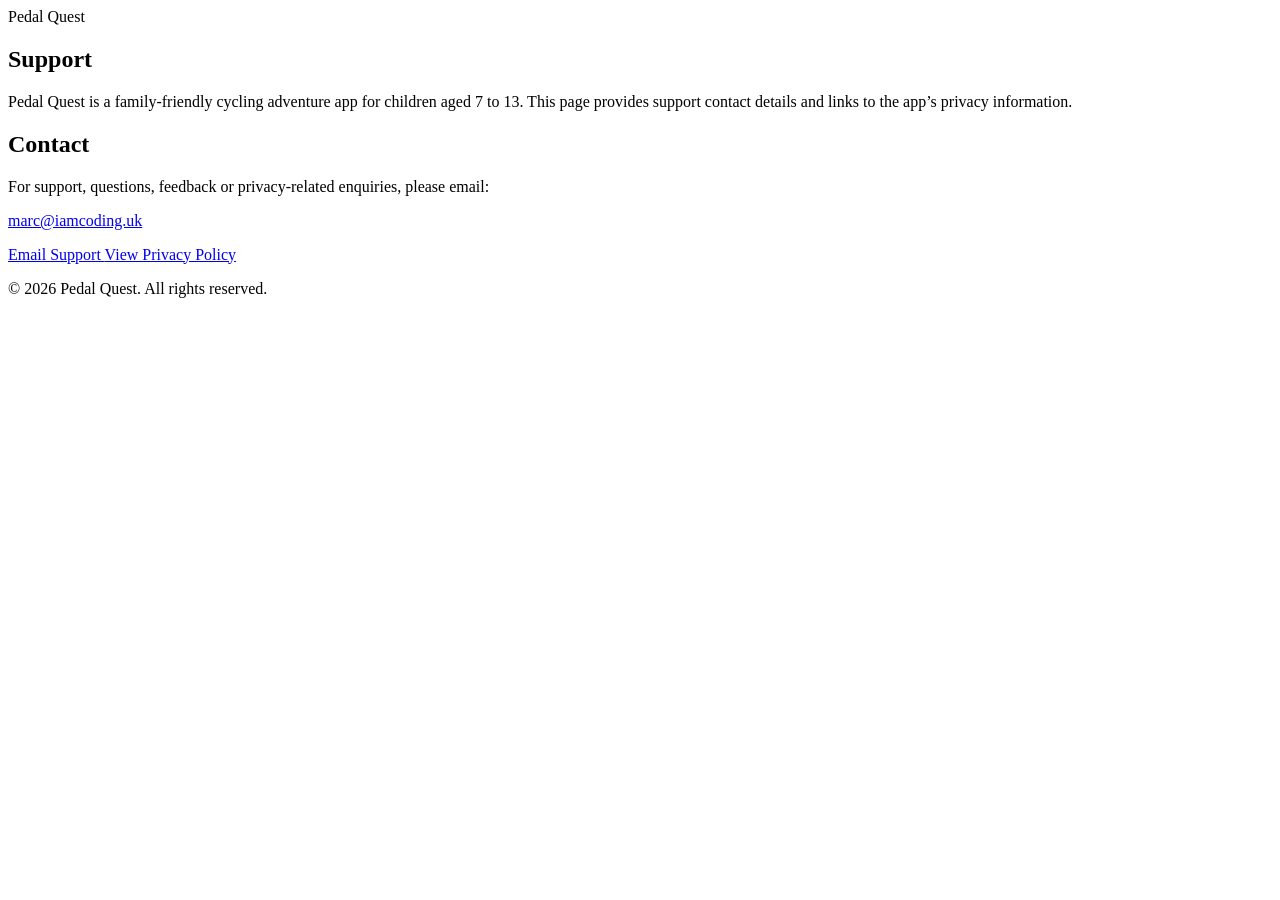
==== index.html @ e30e96f7 "Add initial index.html for Pedal Quest support page" ====
<!doctype html>
<html lang="en-GB">
<head>
  <meta charset="utf-8" />
  <meta name="viewport" content="width=device-width, initial-scale=1" />
  <meta name="description" content="Support page for Pedal Quest, a family-friendly cycling adventure app for children." />

  <title>Pedal Quest Support</title>

  <link rel="stylesheet" href="styles.css" />
</head>

<body>
  <main class="page-shell">
    <section class="hero-card">
      <div class="app-badge">Pedal Quest</div>

      <h1>Support</h1>

      <p class="intro">
        Pedal Quest is a family-friendly cycling adventure app for children aged 7 to 13.
        This page provides support contact details and links to the app’s privacy information.
      </p>

      <div class="support-card">
        <h2>Contact</h2>
        <p>
          For support, questions, feedback or privacy-related enquiries, please email:
        </p>

        <p class="contact-link">
          <a href="mailto:marc@iamcoding.uk">marc@iamcoding.uk</a>
        </p>
      </div>

      <div class="link-grid">
        <a class="button primary" href="mailto:marc@iamcoding.uk">
          Email Support
        </a>

        <a class="button secondary" href="privacy.html">
          View Privacy Policy
        </a>
      </div>

      <footer>
        <p>
          © 2026 Pedal Quest. All rights reserved.
        </p>
      </footer>
    </section>
  </main>
</body>
</html>
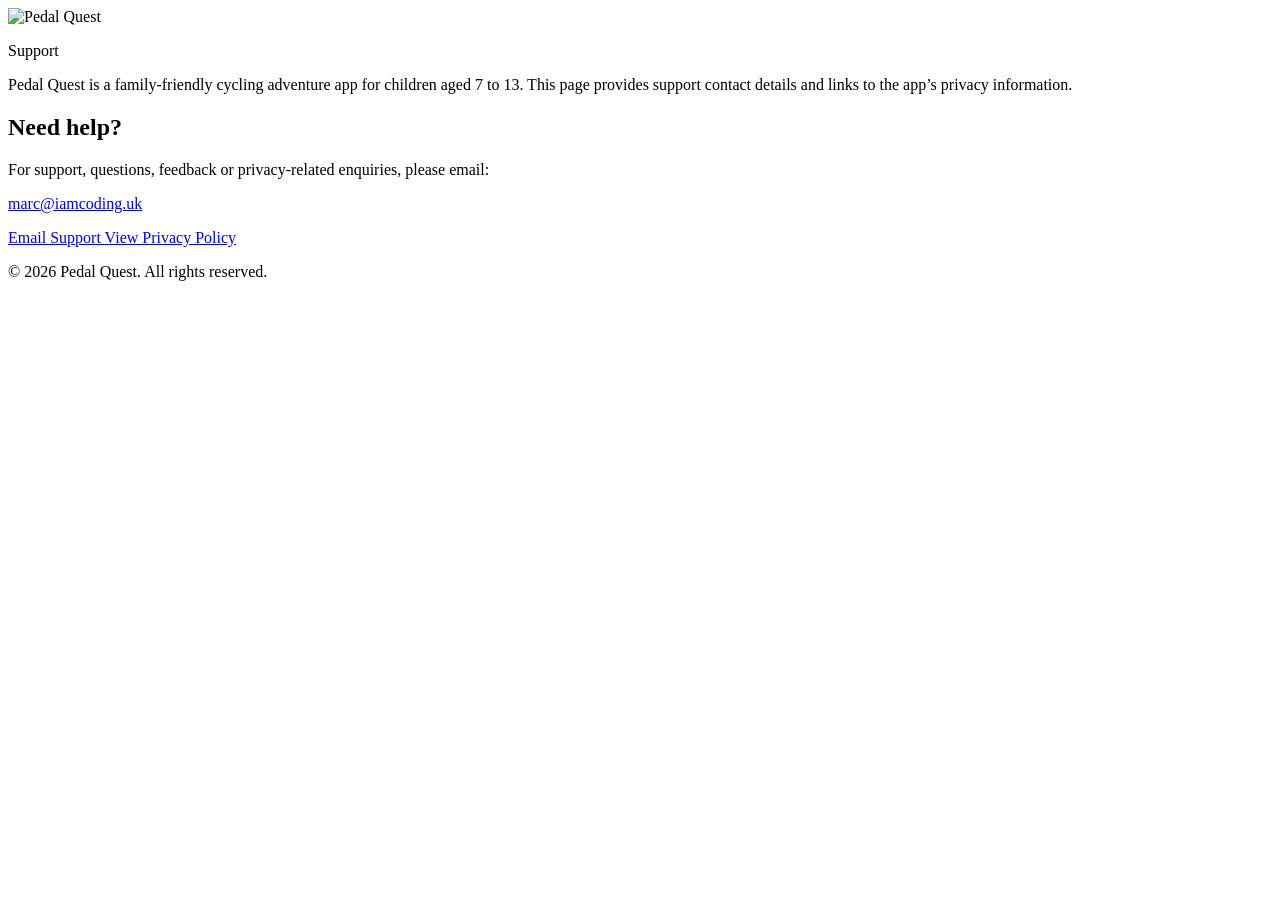
==== commit 598bb09a: "Update HTML structure and resource links" ====
--- a/index.html
+++ b/index.html
@@ -7,15 +7,19 @@
 
   <title>Pedal Quest Support</title>
 
-  <link rel="stylesheet" href="styles.css" />
+  <link rel="stylesheet" href="/pedalquest-support/styles.css" />
 </head>
 
 <body>
   <main class="page-shell">
     <section class="hero-card">
-      <div class="app-badge">Pedal Quest</div>
+      <img
+        class="title-logo"
+        src="/pedalquest-support/PQTitle.png"
+        alt="Pedal Quest"
+      />
 
-      <h1>Support</h1>
+      <p class="eyebrow">Support</p>
 
       <p class="intro">
         Pedal Quest is a family-friendly cycling adventure app for children aged 7 to 13.
@@ -23,7 +27,8 @@
       </p>
 
       <div class="support-card">
-        <h2>Contact</h2>
+        <h1>Need help?</h1>
+
         <p>
           For support, questions, feedback or privacy-related enquiries, please email:
         </p>
@@ -38,15 +43,13 @@
           Email Support
         </a>
 
-        <a class="button secondary" href="privacy.html">
+        <a class="button secondary" href="/pedalquest-support/privacy.html">
           View Privacy Policy
         </a>
       </div>
 
       <footer>
-        <p>
-          © 2026 Pedal Quest. All rights reserved.
-        </p>
+        <p>© 2026 Pedal Quest. All rights reserved.</p>
       </footer>
     </section>
   </main>
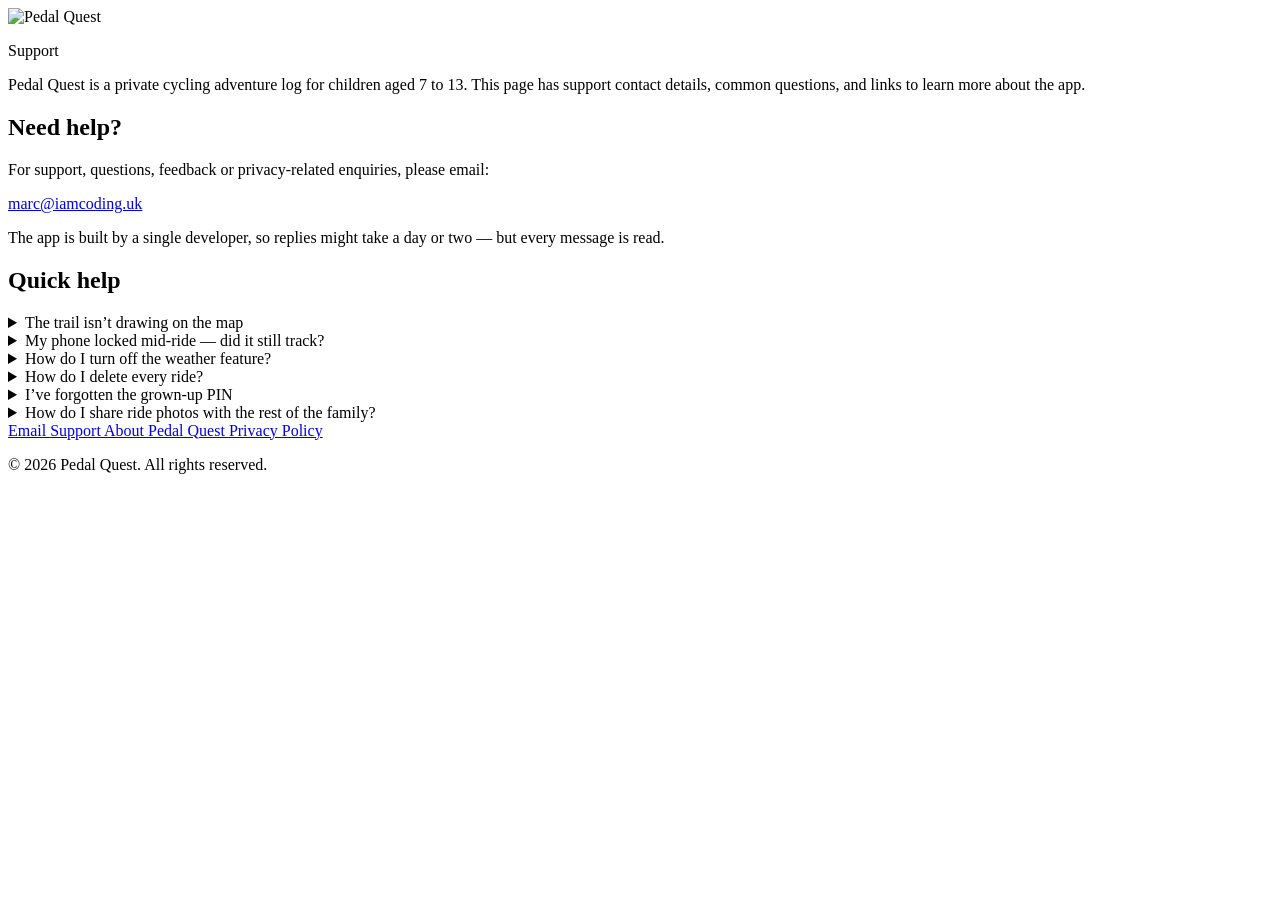
==== commit 0aece37e: "Revise support page content for clarity and detail Updated the description and intro text for clarit" ====
--- a/index.html
+++ b/index.html
@@ -3,7 +3,7 @@
 <head>
   <meta charset="utf-8" />
   <meta name="viewport" content="width=device-width, initial-scale=1" />
-  <meta name="description" content="Support page for Pedal Quest, a family-friendly cycling adventure app for children." />
+  <meta name="description" content="Support page for Pedal Quest — a private cycling adventure log for children aged 7 to 13." />
 
   <title>Pedal Quest Support</title>
 
@@ -14,7 +14,7 @@
   <main class="page-shell">
     <section class="hero-card">
       <img
-        class="title-logo"
+        class="title-logo small"
         src="/pedalquest-support/PQTitle.png"
         alt="Pedal Quest"
       />
@@ -22,8 +22,9 @@
       <p class="eyebrow">Support</p>
 
       <p class="intro">
-        Pedal Quest is a family-friendly cycling adventure app for children aged 7 to 13.
-        This page provides support contact details and links to the app’s privacy information.
+        Pedal Quest is a private cycling adventure log for children aged 7 to 13.
+        This page has support contact details, common questions, and links to
+        learn more about the app.
       </p>
 
       <div class="support-card">
@@ -36,6 +37,56 @@
         <p class="contact-link">
           <a href="mailto:marc@iamcoding.uk">marc@iamcoding.uk</a>
         </p>
+
+        <p>
+          The app is built by a single developer, so replies might take a day or two — but every message is read.
+        </p>
+      </div>
+
+      <div class="support-card">
+        <h2>Quick help</h2>
+
+        <details>
+          <summary>The trail isn’t drawing on the map</summary>
+          <p>
+            Open Settings → Privacy &amp; Security → Location Services → Pedal Quest and make sure it’s set to <strong>“While Using the App”</strong>. The trail starts drawing once a few GPS points have been captured — an open space with a clear view of the sky works best for the first fix.
+          </p>
+        </details>
+
+        <details>
+          <summary>My phone locked mid-ride — did it still track?</summary>
+          <p>
+            Yes. Pedal Quest keeps recording while the screen is locked, so a phone in a backpack still captures the trail, distance and speed. iOS shows a small blue indicator in the status bar while that’s happening, and tracking stops as soon as the ride ends.
+          </p>
+        </details>
+
+        <details>
+          <summary>How do I turn off the weather feature?</summary>
+          <p>
+            In the app: <strong>Settings → Grown-up only → Local weather</strong> and toggle it off. When off, no weather requests are made and the weather cards disappear from the home and paused screens.
+          </p>
+        </details>
+
+        <details>
+          <summary>How do I delete every ride?</summary>
+          <p>
+            In the app: <strong>Settings → Grown-up only</strong>, then hold the <em>“Delete every ride”</em> button for 1.5 seconds. The deletion syncs across every device signed in to the same iCloud account.
+          </p>
+        </details>
+
+        <details>
+          <summary>I’ve forgotten the grown-up PIN</summary>
+          <p>
+            The PIN is stored in the iOS Keychain and can’t be recovered remotely. If you can’t remember it, deleting and reinstalling the app will clear the PIN — your iCloud-synced rides and badges return automatically when you sign back in.
+          </p>
+        </details>
+
+        <details>
+          <summary>How do I share ride photos with the rest of the family?</summary>
+          <p>
+            In the app: <strong>Settings → Me → App look and feel → Ride photos → Save manually</strong> (or <em>Save automatically</em>). A small save button then appears on each ride photo so you can move it into your Photos app and share it from there.
+          </p>
+        </details>
       </div>
 
       <div class="link-grid">
@@ -43,8 +94,12 @@
           Email Support
         </a>
 
+        <a class="button secondary" href="/pedalquest-support/marketing.html">
+          About Pedal Quest
+        </a>
+
         <a class="button secondary" href="/pedalquest-support/privacy.html">
-          View Privacy Policy
+          Privacy Policy
         </a>
       </div>
 
